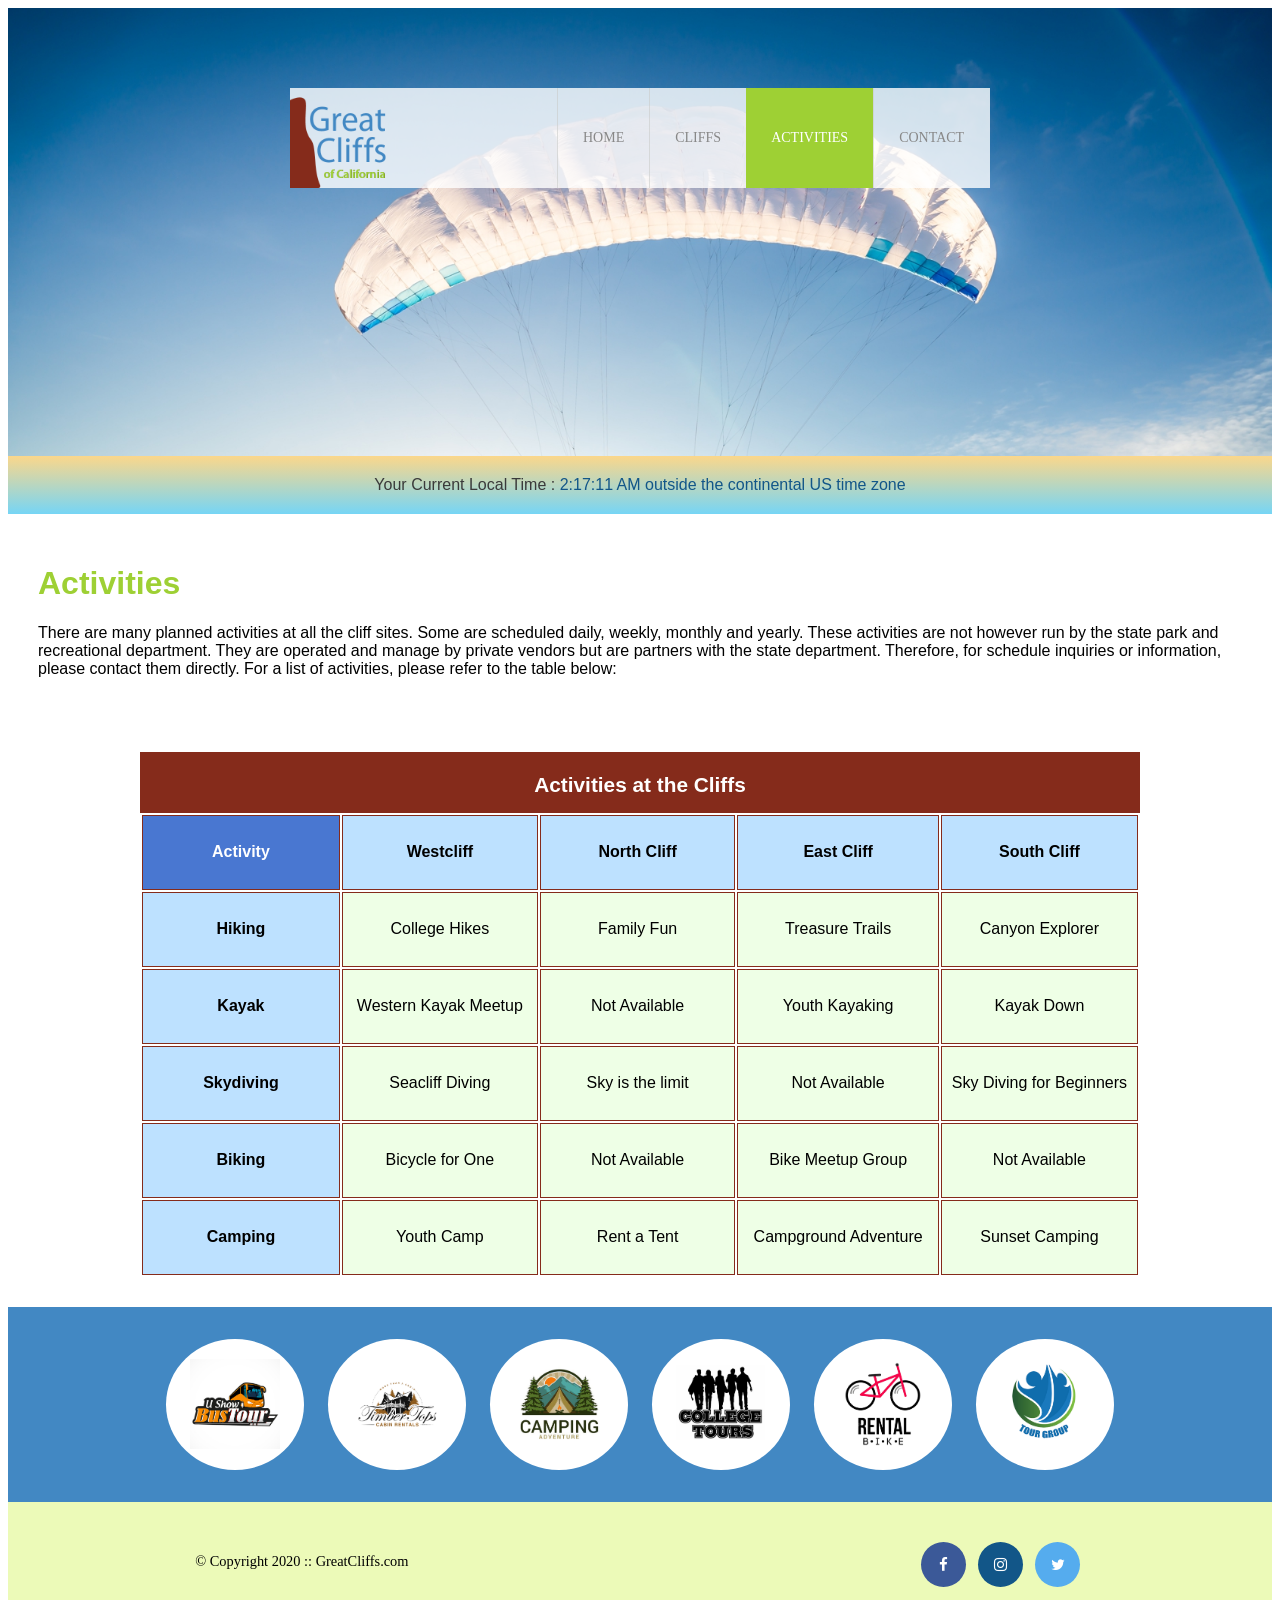
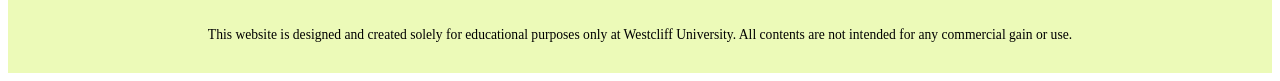
==== day1/activities.html @ 325b6f9f "copied files from wk3 d2 homework" ====
<html>
    <head>
        <title>activities</title>
        <meta charset="utf-8">   
        <!-- Font Awesome -->
        <link rel="stylesheet" href="https://cdnjs.cloudflare.com/ajax/libs/font-awesome/4.7.0/css/font-awesome.min.css">
        <!-- day2 external style sheet -->
        <link rel="stylesheet" type="text/css" href="styles.css">
    </head>  
    <body id="activities">
    <!-- Container to wrap everything -->
    <div id="container">
        <header>
            <!-- <img src="images/cliff_ocean.jpg" alt="Ocean View Cliff" width="1280" height="564"> -->
            <div class="main-header">
                <div class="logo">
                    <img src="images/logo.png" alt="Great Cliffs Logo" width="125">
                    <!-- <h3>Great Cliff's Logo</h3> -->
                </div>
                <nav class="main-menu">
                    <ul>
                        <li><a href="index.html">Home</a></li>
                        <li><a href="cliffs.html">Cliffs</a></li>
                        <li class="active"><a href="activities.html">Activities</a></li>
                        <li><a href="contact.html">Contact</a></li>
                    </ul>
                </nav>
            </div>
        </header>
        <!-- adding time of day code -->       
        <section id="timeofday">
            <span>Your Current Local Time : </span>
            <span id="clock"></span>
        </section>
        <main>
            <h1>Activities</h1>
            <p>There are many planned activities at all the cliff sites. Some are scheduled daily, weekly, monthly and yearly. These activities are not however run by the state park and recreational department. They are operated and manage by private vendors but are partners with the state department. Therefore, for schedule inquiries or information, please contact them directly. For a list of activities, please refer to the table below:</p>
            <table style="text-align: center;">
                <caption>Activities at the Cliffs</caption>
                <thead>
                    <tr>
                    <th>Activity</th>
                    <th>Westcliff</th>
                    <th>North Cliff</th>
                    <th>East Cliff</th>
                    <th>South Cliff</th>
                    </tr>
                </thead>
                <tbody>
                    <tr>
                        <td>Hiking</td>
                        <td>College Hikes</td>
                        <td>Family Fun</td>
                        <td>Treasure Trails</td>
                        <td>Canyon Explorer</td>
                    </tr>
                    <tr>
                        <td>Kayak</td>
                        <td>Western Kayak Meetup</td>
                        <td>Not Available</td>
                        <td>Youth Kayaking</td>
                        <td>Kayak Down</td>
                    </tr>
                    <tr>
                        <td>Skydiving</td>
                        <td>Seacliff Diving</td>
                        <td>Sky is the limit</td>
                        <td>Not Available</td>
                        <td>Sky Diving for Beginners</td>
                    </tr>
                    <tr>
                        <td>Biking</td>
                        <td>Bicycle for One</td>
                        <td>Not Available</td>
                        <td>Bike Meetup Group</td>
                        <td>Not Available</td>
                    </tr>
                    <tr>
                        <td>Camping</td>
                        <td>Youth Camp</td>
                        <td>Rent a Tent</td>
                        <td>Campground Adventure</td>
                        <td>Sunset Camping</td>
                    </tr>
                </tbody>
                <tfoot>
                   
                </tfoot>
            </table>
        </main>
        <section>
            <ul id="partners">
                <!-- <li class="partner">
                    <img src="images/partners/partner-bustour.png" alt="Partner Bus Tours">
                </li>
                <li class="partner">
                    <img src="images/partners/partner-cabinrental.png" alt="Partner Cabin Rental">
                </li>
                <li class="partner">
                    <img src="images/partners/partner-campingadv.png" alt="Partner Camping Adventure">
                </li>
                <li class="partner">
                    <img src="images/partners/partner-collegetours.png" alt="Partner College Tours">
                </li>
                <li class="partner">
                    <img src="images/partners/partner-rentalbike.png" alt="Partner Bike Rentals">
                </li>
                <li class="partner">
                    <img src="images/partners/partner-tourgroup.png" alt="Partner Tour Group">
                </li> -->
            </ul>
        </section>
        <footer>
            <div id="nondisclaimer">
                <div class="copy">
                    &copy; Copyright 2020 :: GreatCliffs.com
                </div>
                <div class="social">
                    <a href="#" class="fa fa-facebook"></a> 
                    <a href="#" class="fa fa-instagram"></a> 
                    <a href="#" class="fa fa-twitter"></a> 
                </div>
            </div>
            <div id="disclaimer">
                <p>This website is designed and created solely for educational purposes only at Westcliff University. All contents are not intended for any commercial gain or use.</p>
            </div>
        </footer>
    </div>

    <!-- Javascript code -->
    <script>
        /* Code to display time and timezone */
        //create a time data function
        function currentTime(){
            //declare variables
            var d = new Date(); //get current date
            var hr = d.getHours(); //get current hours
            var min = d.getMinutes(); //get current minutes
            var sec = d.getSeconds(); //get current seconds
            var ampm; //declare empty variable to store AM or PM

            //test different time zone
            //hr = hr + 2;
            
            //add 0 to single digits for seconds
            if (sec < 10){
                sec = "0" + sec;
            }

            //add 0 to single digits for minutes
            if (min < 10){
                min = "0" + min;
            }

            //determine AM or PM string
            if (hr == 12){
                ampm = "PM"; //set to PM
            }
            else if ( hr > 12){
                hr -= 12; //deduct 12 from hours greater than 12 (military time)
                ampm = "PM" //set to PM
            }
            else {
                ampm = "AM"; //set to AM
            }

            //assemble time format to display 
            var time = hr + ":" + min + ":" + sec + " " + ampm;

            // add timezone 
            var utchr = d.getUTCHours(); //get current Greenwhich Mean Time (GMT)
            var timeDiff; // to store time differece betweem GMT hour and Local hour
            var adjTimeDiff; // to store time difference converted to positive number
            var timeZone; // to store the 4 time zones (PT, MT, CT, ET)

            //  Convert Greenwich Mean Time from military time to standard time
            if (utchr == 12){
                //do nothing
            }
            else if (utchr > 12){
                utchr -= 12; //deduct 12 from hours greather than 12 (military time)
            }
            else {
                // do nothing
            }
            //  Calculate time difference between GMT hour and local hour
            timeDiff = utchr - hr; // +6 in my case - MT

            //  Convert time difference, if negative, to positive (adjusted time difference)
            if (timeDiff < 0){ // for example, if UTC hour was 
                adjTimeDiff = -(timeDiff);
            }
            else {
                adjTimeDiff = timeDiff;
            }
            // Check which time zone based on the converted time difference between GMT Hour and Local Hour
            switch(adjTimeDiff){
                case(4): //eastern
                    timeZone = "ET";
                    break;
                case(5): //central
                    timeZone = "CT";
                    break;
                case(6): //mountain
                    timeZone = "MT";
                    break;
                case(7): //pacific
                    timeZone = "PT";
                    break;
                default:
                    timeZone = "outside the continental US time zone"
            } 

            //  Add time zone to the very end of the assembly time format
            //display current local time and time zone on HTML elements 
            document.getElementById("clock").innerHTML = time + " " + timeZone; //adding time

            //run time data function every 1 second
            setInterval(currentTime, 1000); //setting timer
        }
        //initial run of time data function
        currentTime();

        /* code to list the partners picture */
        var photos = []; //declaring an empty array to store image element
        var fileNames = []; // declaring an empty elemtn to store iamge fiilename
        var imageList = []; // declaring an empty array to store html list that contains image
        var image; //declaring empty variable to store the assembled image list codes
        var openList = "<li class='partner'>" // declaring a variable to contain the open list tag
        var closeList = "</li>"; // declaring a variable to contain the close list tag
  
        // create a loop to create 6 images starting with index of 0
        var imageListNoComma = ""; // create a list to add an element to not print comma
        for (var i = 0; i < 6; i++) {
            fileNames.push(""+(i+1)); // create image filename and store in the array
            photos.push("<img src='images/partners/partner" + fileNames[i]+ ".png'>"); // assembling the filename into a large element
            image = openList + photos[i] + closeList; // assemble image element from previous arrays
            imageList.push(image); //store the image element code into an array 
            imageListNoComma = imageListNoComma + (image.toString().replace(',',' '));
        }
        // console.log(imageListNoComma);
        // display all six images
        document.getElementById("partners").innerHTML = imageListNoComma;
    </script>

    </body>
</html>
---- day1/styles.css ----
/* Header */
header {
    width: 100%;
    min-height: 400px;
    padding-top: 3em;
}
#home header {
    background: no-repeat lightgrey url(images/cliff_ocean.jpg);
    background-size: 1500px;
    background-size: 100%;  /*This will make the background image full width of the screen but the instruction says 1500px */
}
#activities header {
    background: no-repeat lightgrey url(images/runfly.jpg);
    background-size: 1500px;
    background-size: 100%;  /*This will make the background image full width of the screen but the instruction says 1500px */
}
#contact header {
    background: no-repeat lightgrey url(images/cliff_rock.jpg);
    background-size: 1500px;
    background-size: 100%;   /*This will make the background image full width of the screen but the instruction says 1500px */
}
#cliffs header {
    background: no-repeat lightgrey url(images/forest_cliff.jpg);
    background-size: 1500px;
    background-size: 100%;   /*This will make the background image full width of the screen but the instruction says 1500px */
}
.main-header {
    background-color: rgb(255, 255, 255, 0.8);
    width: 700px; /* HW instructions says 700px but 'contact' goes to another line so had to adjust to 750px - changed it back to 700px again */
    margin: 2em auto 0 auto;
    min-height: 100px;
    height: 100px;
}
.main-header .logo img {
    width: 100px;
    height: 100px;
    margin: 0 2em 0 0;
    float: left;
}
/* Navigation */
.main-menu {
    margin-left: 227px; 
    font-weight: 400;
}
.main-menu ul li {
    list-style-type: none;
    display: inline-block;
    float: left;
    padding-left: 25px;
    padding-right: 25px;
    border-left: 1px solid rgba(202, 204, 202, 0.6);
    line-height: 100px;
    text-transform: uppercase;
    font-size: 14px;
}
.main-menu ul li a {
    text-decoration: none;
    color: #888;
}
.main-menu ul li a:hover {
    color: #9ed034;
}
.main-menu ul li.active {
    background:  #9ed034;
    border: none;
}
.main-menu ul li.active a {
    color: #fff;
}
/* Main */
.main-text h2 {
    font-family: Arial, Helvetica, sans-serif;
    color: #9ed034;
}
.main-text h3 {
    font-family: Arial, Helvetica, sans-serif;
}
.main-text p {
    font-family: Arial, Helvetica, sans-serif;
}
/* Partners */
section {
    width: 100%;
    background-color: #4288C3;
}
section #partners {
    width: 1200px;
    padding: 2em 0 2em 0;
    margin: 0 auto;
    text-align: center;
}
section #partners .partner {
    display: inline-block;
    margin: 0 0.75em;
    padding: 1.3em 1.5em;
    background-color: #fff;
    border-radius: 50%;
}
section #partners .partner img {
    width: 90px;
    height: 90px;
}
footer {
    width: 100%;
    height: 155px;
    padding-bottom: 1em;
    background-color: #ecfab8;
}
footer #nondisclaimer .copy {
    padding: 3.5em 3.5em 3.5em 13em;
    float: left;
    font-size: 0.9em;
}
footer #nondisclaimer .social {
    padding: 2.5em;
    margin-right: 9.25em;
    float: right;
}
footer #disclaimer {
    clear: both;
}
footer #disclaimer p {
    font-size: 0.85em;
    text-align: center;
}
footer #nondisclaimer .social .fa {
    padding: 15px;
    font-size: 15px;
    width: 15px;
    text-align: center;
    text-decoration: none;
    margin: 0 4px;
    border-radius: 50%;
}
footer #nondisclaimer .social .fa:hover {
    opacity: 0.7;
}
footer #nondisclaimer .social .fa-facebook {
    background: #3b5998;
    color: white;
}
footer #nondisclaimer .social .fa-twitter {
    background: #55acee;
    color: white;
}
footer #nondisclaimer .social .fa-instagram {
    background: #125688;
    color: white;
}
/* Activities - activities.html */
table {
    width: 1000px;
    margin: 4em auto 0 auto;
}
caption {
    background: #852b1b;
    height: 40px;
    color: #fff;
    font-size: 1.3em;
    font-weight: bold;
    padding-top: 1em;
}
thead {
    background: #BDE1FF;
}
tbody {
    background: #eeffe6;
    text-align: center;
}
th,td {
    width: 225px;
    height: 75px;
    vertical-align: middle;
    border: solid 1px #852b1b;
}
th:first-child {
    width: 125px;
    height: 50px;
    background: #4977d1;
    color: #fff;
}
td:first-child {
    font-weight: bold;
    background: #BDE1FF;
}
/* Contact - contact.html */
main {
    font-family: Arial, Helvetica, sans-serif;
    padding: 30px;
}
main h1 {
    color: #9ed034;   
}
main p {
    padding-bottom: 10px;
}
span:first-child :not(#timeofday){
    text-transform: uppercase;
    font-weight: bold;
}
.contactinfo .email{
    padding-top: 10px;
}
form {
    padding-top: 20px;
}
form fieldset{
    border: solid 2px #9ed034;
}
form legend {
    color: #4977d1;
    text-transform: uppercase;
    font-weight: bold;;
}
label {
    font-weight: bold;
}
/* text box */
.textbox {
    padding-left: 20px;
}
.textbox label {
    display: block;
    padding-top: 10px;
}
input {
    width: 500px;
}
/* radio buttons */
.radios {
    padding-top: 10px;
    padding-bottom: 10px;
    padding-left: 20px;
}
input[type="radio"]{
    width: 20px;
}
/* text box */
.selectmenu {
    padding-top: 10px;
    padding-bottom: 10px;
    padding-left: 20px;
}
.selectmenu select {
    width: 200px;
    height: 20px;
    text-align: center;;
}
/* text box */
.commentbox label {
    display: block;
    padding-top: 10px;
    padding-left: 20px;
}
textarea {
    width: 500px;
    height: 200px;
    margin-left: 20px;
}
/* inqurie button */
form .button{
    margin: 10px 0 10px 0;
    width: 520px;
    display: flex;
    justify-content: end;
}
form .button input[type=submit]{
    background-color: #4977d1;
    border: none;
    outline: none;
    color: #fff;
    font-weight: bold;
    margin: 10px 0 10px 0;
    width: 100px;
    height: 35px;
}

/* Below is what I need to use for the contact form styling : 
Properties
• margin, padding
• color, font-size, font-weight, text-align, texttransform
• width, height, border, display, resize
• background-color
Selectors
• Contextual (ex: form .button)
• Pseudo-class (ex: span: first-child
Colors: #9ed034, #4977D1, #fff 
*/

/* Cliffs - cliffs.html */
.cliff-container {
    display: grid;
    grid-gap: 2em;
    grid-template-columns: repeat(2, 400px);
    grid-template-rows: repeat(2, 250px);
    justify-content: center;
    height: 80%;
}
.cliff img {
    width: 100%;
    height: 85%;
    object-fit: cover;
}
.cliff figcaption {
    background-color: #921600;
    color: #fff;
    font-weight: bold;
    text-align: center;
    padding-top: 10px;
    padding-bottom: 10px;
}
figure {
    width: 100%;
    height: 100%;
    margin: 0;
}

/* clock */
#timeofday{
    font-family: Arial, Helvetica, sans-serif;
    color: #3a3a3a;
    background-image: linear-gradient(rgba(251,215,139,1) 0%, rgba(118,213,245,1) 100%);
    text-align: center;
    padding-top: 20px;
    padding-bottom: 20px;
}

#clock {
    color: #125688;
}
/* Font: Arial, Helvetica, sans-serif
• Font colors: #3a3a3a, #125688
• Linear gradient color: 0deg, rgba(251,215,139,1) 0%, rgba(118,213,245,1) 100%
Ø Get gradient color from here: https://cssgradient.io */
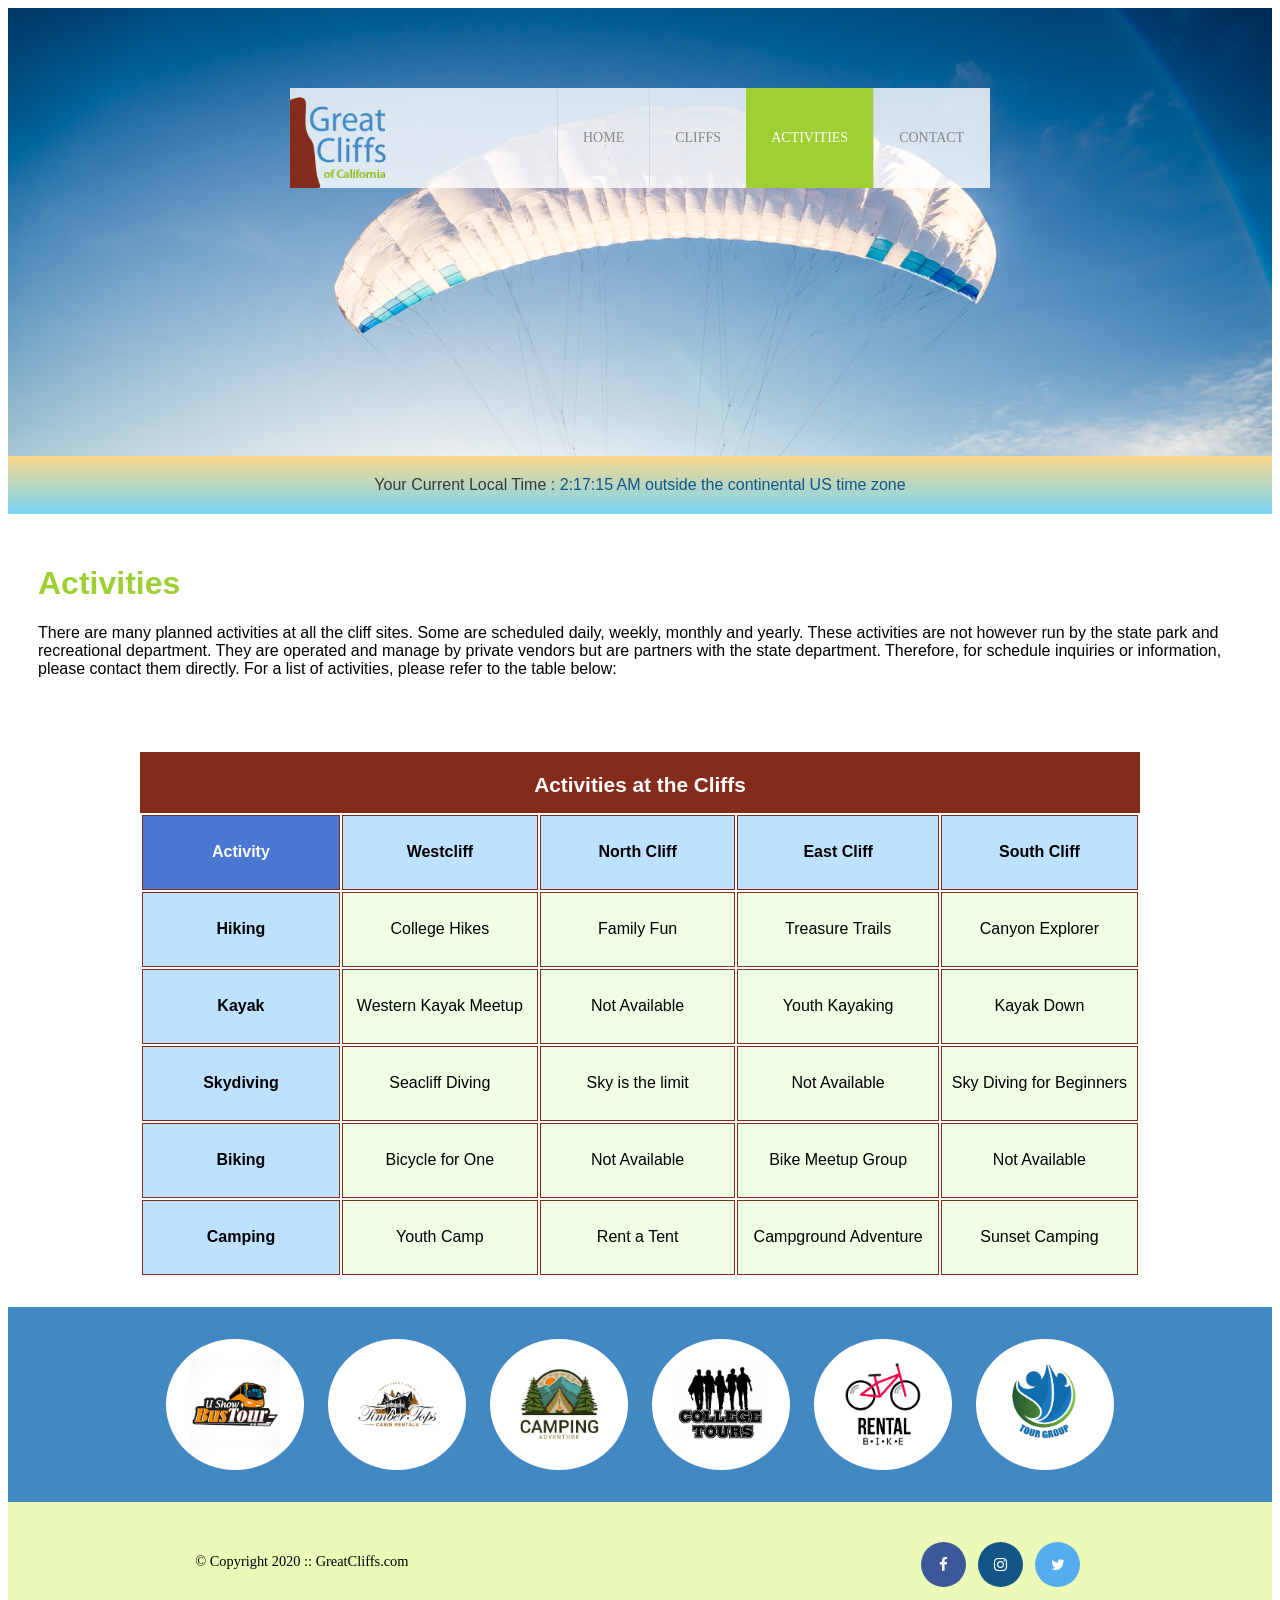
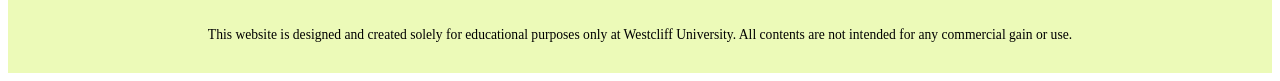
==== commit 401c5082: "added some CSS to align the random chars and textbox" ====
--- a/day1/activities.html
+++ b/day1/activities.html
@@ -128,120 +128,12 @@
     </div>
 
     <!-- Javascript code -->
-    <script>
-        /* Code to display time and timezone */
-        //create a time data function
-        function currentTime(){
-            //declare variables
-            var d = new Date(); //get current date
-            var hr = d.getHours(); //get current hours
-            var min = d.getMinutes(); //get current minutes
-            var sec = d.getSeconds(); //get current seconds
-            var ampm; //declare empty variable to store AM or PM
 
-            //test different time zone
-            //hr = hr + 2;
-            
-            //add 0 to single digits for seconds
-            if (sec < 10){
-                sec = "0" + sec;
-            }
+    <!-- Digital Clock -->
+    <script src="js/digclock.js"></script>
 
-            //add 0 to single digits for minutes
-            if (min < 10){
-                min = "0" + min;
-            }
-
-            //determine AM or PM string
-            if (hr == 12){
-                ampm = "PM"; //set to PM
-            }
-            else if ( hr > 12){
-                hr -= 12; //deduct 12 from hours greater than 12 (military time)
-                ampm = "PM" //set to PM
-            }
-            else {
-                ampm = "AM"; //set to AM
-            }
-
-            //assemble time format to display 
-            var time = hr + ":" + min + ":" + sec + " " + ampm;
-
-            // add timezone 
-            var utchr = d.getUTCHours(); //get current Greenwhich Mean Time (GMT)
-            var timeDiff; // to store time differece betweem GMT hour and Local hour
-            var adjTimeDiff; // to store time difference converted to positive number
-            var timeZone; // to store the 4 time zones (PT, MT, CT, ET)
-
-            //  Convert Greenwich Mean Time from military time to standard time
-            if (utchr == 12){
-                //do nothing
-            }
-            else if (utchr > 12){
-                utchr -= 12; //deduct 12 from hours greather than 12 (military time)
-            }
-            else {
-                // do nothing
-            }
-            //  Calculate time difference between GMT hour and local hour
-            timeDiff = utchr - hr; // +6 in my case - MT
-
-            //  Convert time difference, if negative, to positive (adjusted time difference)
-            if (timeDiff < 0){ // for example, if UTC hour was 
-                adjTimeDiff = -(timeDiff);
-            }
-            else {
-                adjTimeDiff = timeDiff;
-            }
-            // Check which time zone based on the converted time difference between GMT Hour and Local Hour
-            switch(adjTimeDiff){
-                case(4): //eastern
-                    timeZone = "ET";
-                    break;
-                case(5): //central
-                    timeZone = "CT";
-                    break;
-                case(6): //mountain
-                    timeZone = "MT";
-                    break;
-                case(7): //pacific
-                    timeZone = "PT";
-                    break;
-                default:
-                    timeZone = "outside the continental US time zone"
-            } 
-
-            //  Add time zone to the very end of the assembly time format
-            //display current local time and time zone on HTML elements 
-            document.getElementById("clock").innerHTML = time + " " + timeZone; //adding time
-
-            //run time data function every 1 second
-            setInterval(currentTime, 1000); //setting timer
-        }
-        //initial run of time data function
-        currentTime();
-
-        /* code to list the partners picture */
-        var photos = []; //declaring an empty array to store image element
-        var fileNames = []; // declaring an empty elemtn to store iamge fiilename
-        var imageList = []; // declaring an empty array to store html list that contains image
-        var image; //declaring empty variable to store the assembled image list codes
-        var openList = "<li class='partner'>" // declaring a variable to contain the open list tag
-        var closeList = "</li>"; // declaring a variable to contain the close list tag
-  
-        // create a loop to create 6 images starting with index of 0
-        var imageListNoComma = ""; // create a list to add an element to not print comma
-        for (var i = 0; i < 6; i++) {
-            fileNames.push(""+(i+1)); // create image filename and store in the array
-            photos.push("<img src='images/partners/partner" + fileNames[i]+ ".png'>"); // assembling the filename into a large element
-            image = openList + photos[i] + closeList; // assemble image element from previous arrays
-            imageList.push(image); //store the image element code into an array 
-            imageListNoComma = imageListNoComma + (image.toString().replace(',',' '));
-        }
-        // console.log(imageListNoComma);
-        // display all six images
-        document.getElementById("partners").innerHTML = imageListNoComma;
-    </script>
-
+    <!-- Partners -->
+    <script src="js/site_scripts.js"></script>
+    
     </body>
 </html>
--- a/day1/styles.css
+++ b/day1/styles.css
@@ -266,15 +266,49 @@
     justify-content: end;
 }
 form .button input[type=submit]{
-    background-color: #4977d1;
-    border: none;
+    /* background-color: #4977d1; */
+    /* border: none;
     outline: none;
     color: #fff;
     font-weight: bold;
     margin: 10px 0 10px 0;
     width: 100px;
-    height: 35px;
-}
+    height: 35px; */
+
+    width: 8em;
+    height: 2.5em;
+    font-size: 1.2em;
+    font-weight: bold;
+    /* background-color: #4977D1; */
+    color: #ffffff;
+    border: none;
+}
+
+/* randome code input */
+form .randomcode { 
+    margin-top: 10px;
+    margin-bottom: 10px;
+    padding-left: 20px;
+    max-width: 500px;
+   
+    display: flex;
+    flex-direction: row;
+    align-items: center;
+    justify-content: end;
+}
+
+form .randomcode input {
+    width: 200px;
+    height: fit-content;
+}
+
+form .randomcode p {
+    padding: 15 10 15 10;
+    margin: 0 0 0 20px;
+    background-color:rgba(202, 204, 202, 0.6);
+    color: black;
+}
+
 
 /* Below is what I need to use for the contact form styling : 
 Properties
